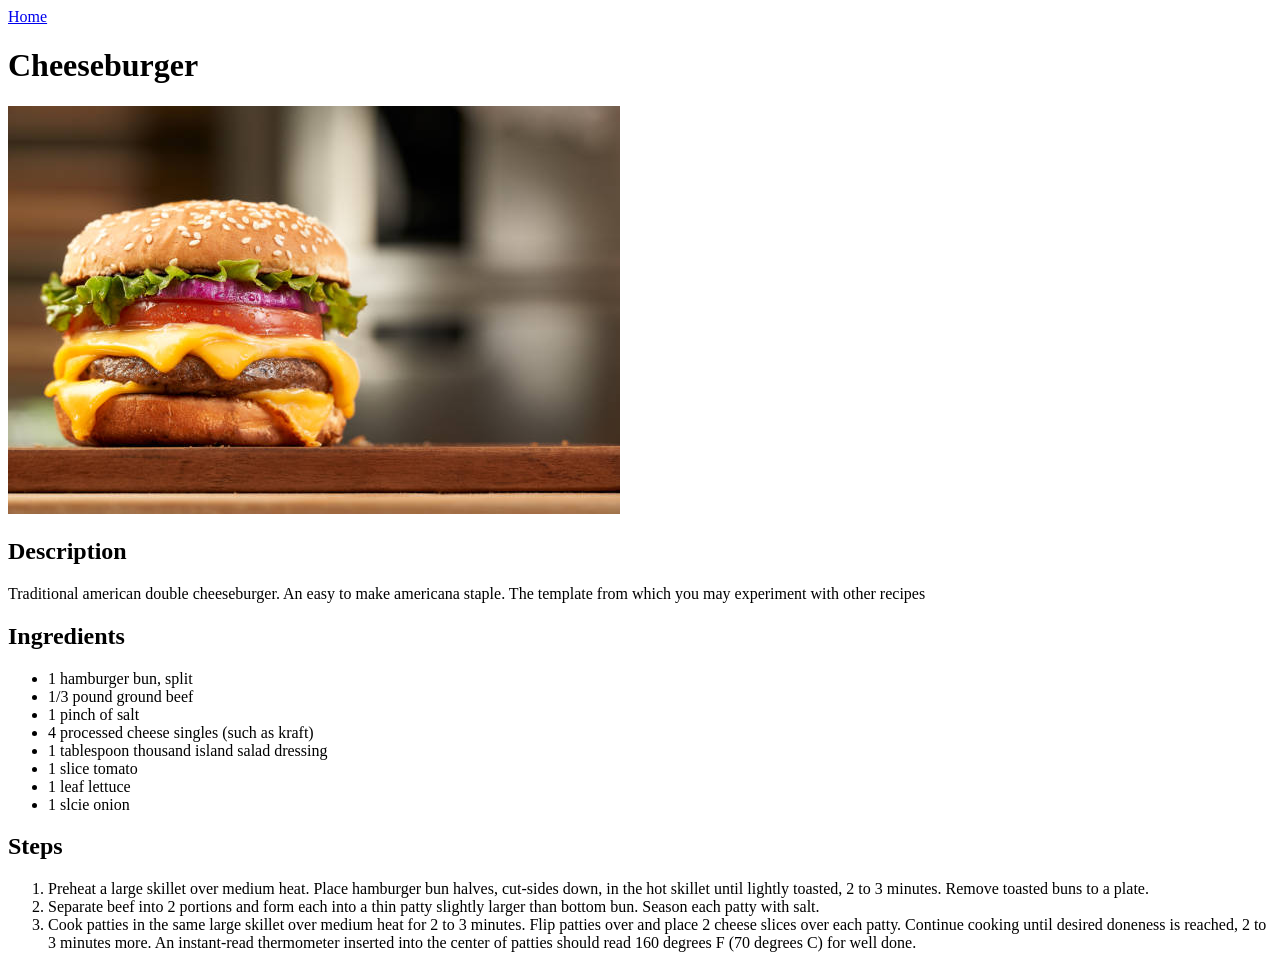
==== recipes/cheeseburger.html @ 517ddf2f "Added an ordered list of steps to cheeseburger.html" ====
<!DOCTYPE html>
<html lang="en">
<head>
    <meta charset="UTF-8">
    <meta name="viewport" content="width=device-width, initial-scale=1.0">
    <title>Cheeseburger</title>
</head>
<body>
    <a href="../index.html">Home</a>
    <h1>Cheeseburger</h1>
        <img src="./images/cheeseburger.jpg" alt="A stock photo picture of a 
        cheeseburger" height= 408 width=612>
    <h2>Description</h2>
        <p>Traditional american double cheeseburger. An easy to make americana staple. 
        The template from which you may experiment with other recipes</p>
    <h2>Ingredients</h2>
        <ul>
            <li>1 hamburger bun, split</li>
            <li>1/3 pound ground beef</li>
            <li>1 pinch of salt</li>
            <li>4 processed cheese singles (such as kraft)</li>
            <li>1 tablespoon thousand island salad dressing</li>
            <li>1 slice tomato</li>
            <li>1 leaf lettuce</li>
            <li>1 slcie onion</li>
        </ul>
    <h2>Steps</h2>
        <ol>
            <li>Preheat a large skillet over medium heat. 
                Place hamburger bun halves, cut-sides down, 
                in the hot skillet until lightly toasted, 2 to 
                3 minutes. Remove toasted buns to a plate.</li>
            <li>Separate beef into 2 portions and form each
                 into a thin patty slightly larger than 
                 bottom bun. Season each patty with salt.</li>
            <li>Cook patties in the same large skillet over 
                medium heat for 2 to 3 minutes. Flip patties 
                over and place 2 cheese slices over each patty. 
                Continue cooking until desired doneness is 
                reached, 2 to 3 minutes more. An instant-read 
                thermometer inserted into the center of patties 
                should read 160 degrees F (70 degrees C) for 
                well done.</li>
        </ol>
      
</body>
</html>
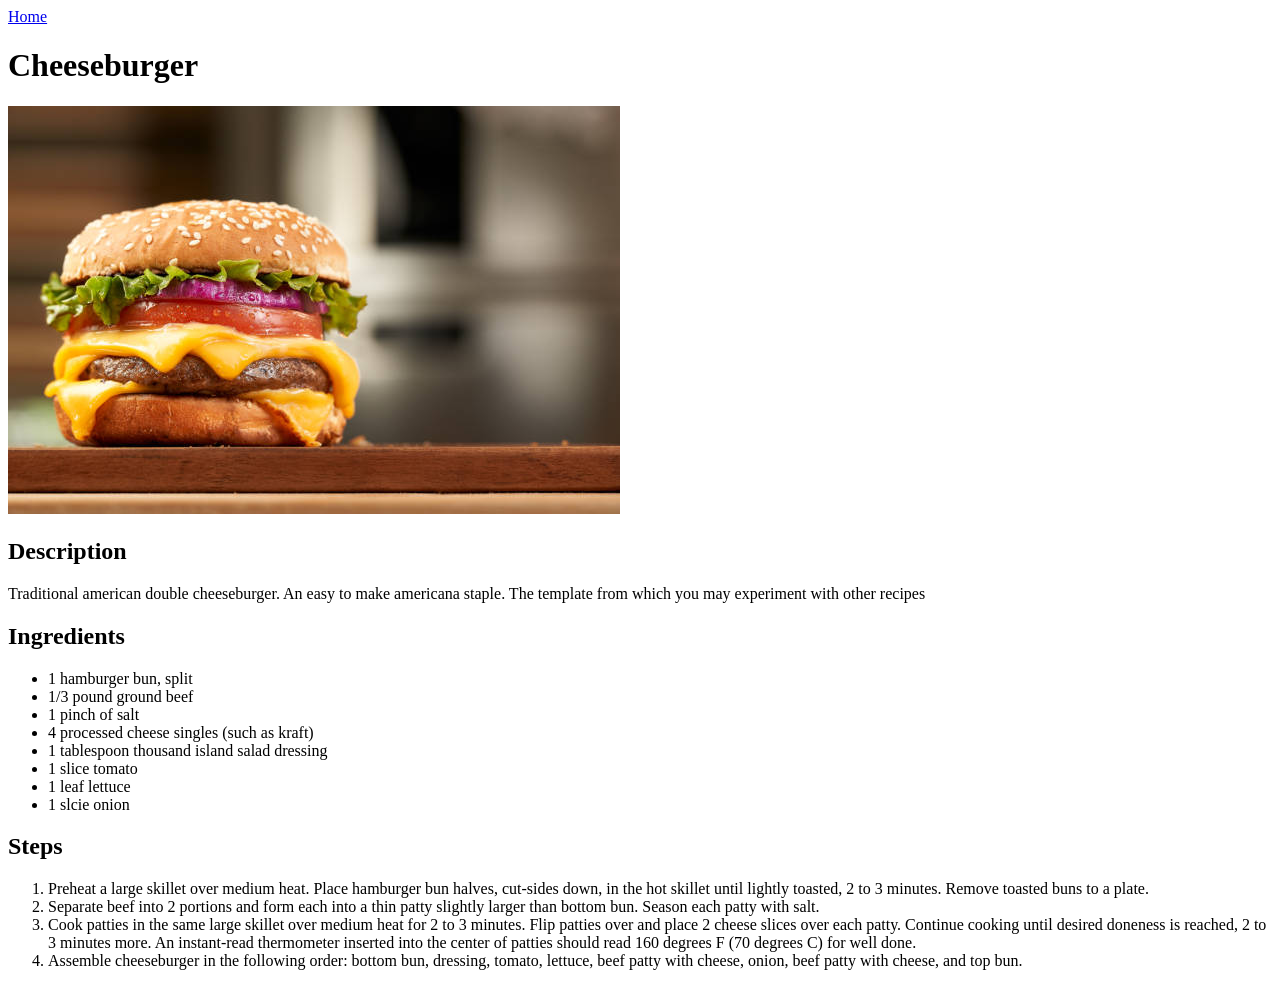
==== commit 8d0628a3: "Updated the steps list for cheeseburger.html" ====
--- a/recipes/cheeseburger.html
+++ b/recipes/cheeseburger.html
@@ -41,6 +41,10 @@
                 thermometer inserted into the center of patties 
                 should read 160 degrees F (70 degrees C) for 
                 well done.</li>
+            <li>Assemble cheeseburger in the following order: 
+                bottom bun, dressing, tomato, lettuce, beef 
+                patty with cheese, onion, beef patty with 
+                cheese, and top bun.</li>
         </ol>
       
 </body>
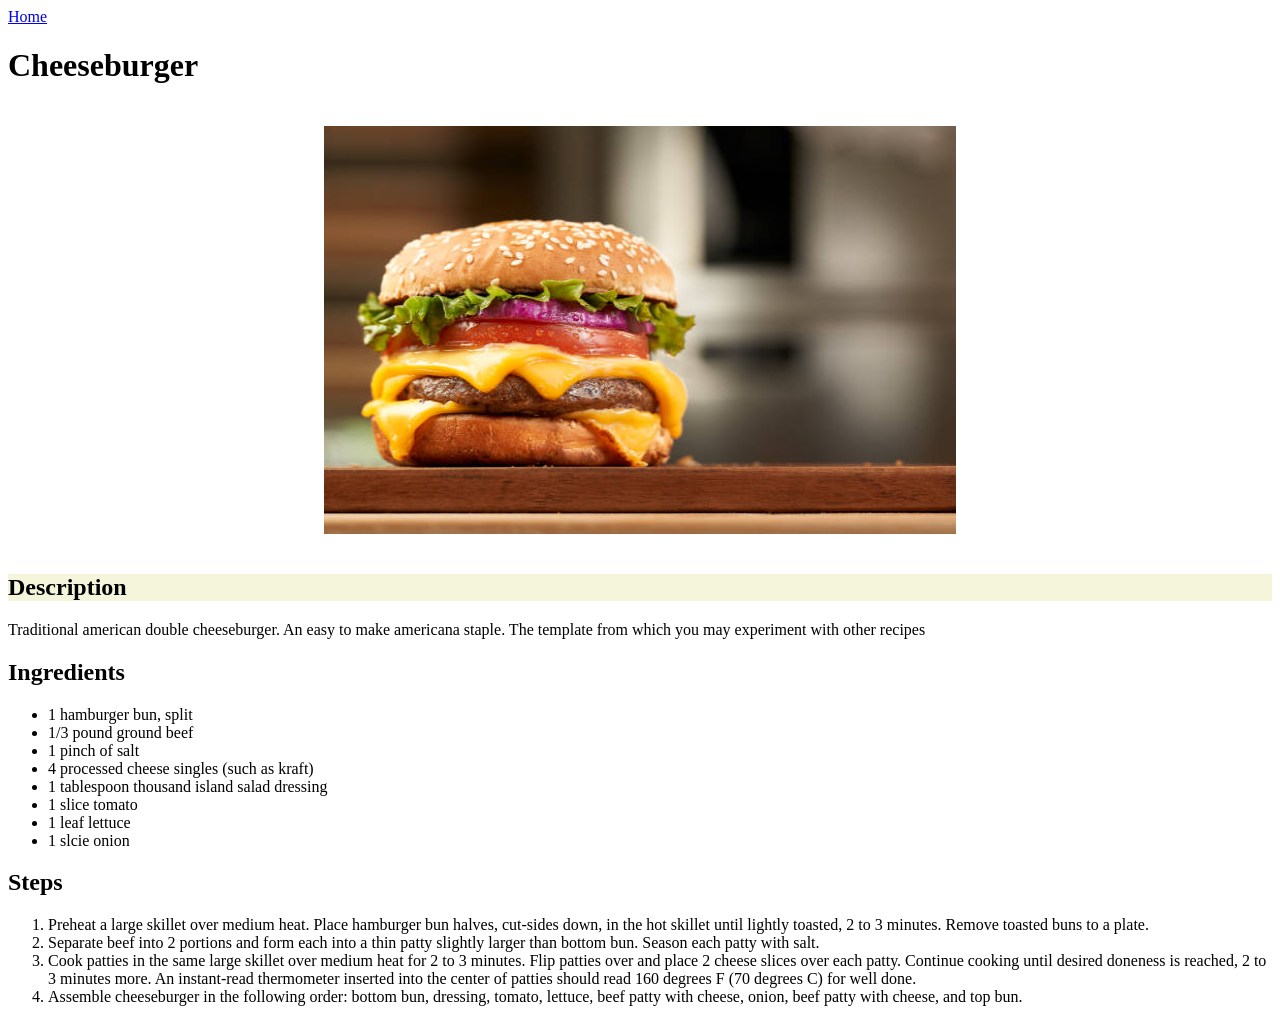
==== commit c81eb0a4: "Fixed mistake where css stylesheet didn't work for any of the recipes I was trying to link to styles" ====
--- a/recipes/cheeseburger.html
+++ b/recipes/cheeseburger.html
@@ -4,48 +4,58 @@
     <meta charset="UTF-8">
     <meta name="viewport" content="width=device-width, initial-scale=1.0">
     <title>Cheeseburger</title>
+    <link rel="stylesheet" href="../styles.css">
 </head>
 <body>
-    <a href="../index.html">Home</a>
+    <a href="../index.html" target="_blank" rel="noreferrer">Home</a>
     <h1>Cheeseburger</h1>
         <img src="./images/cheeseburger.jpg" alt="A stock photo picture of a 
-        cheeseburger" height= 408 width=612>
-    <h2>Description</h2>
-        <p>Traditional american double cheeseburger. An easy to make americana staple. 
-        The template from which you may experiment with other recipes</p>
-    <h2>Ingredients</h2>
-        <ul>
-            <li>1 hamburger bun, split</li>
-            <li>1/3 pound ground beef</li>
-            <li>1 pinch of salt</li>
-            <li>4 processed cheese singles (such as kraft)</li>
-            <li>1 tablespoon thousand island salad dressing</li>
-            <li>1 slice tomato</li>
-            <li>1 leaf lettuce</li>
-            <li>1 slcie onion</li>
-        </ul>
-    <h2>Steps</h2>
-        <ol>
-            <li>Preheat a large skillet over medium heat. 
-                Place hamburger bun halves, cut-sides down, 
-                in the hot skillet until lightly toasted, 2 to 
-                3 minutes. Remove toasted buns to a plate.</li>
-            <li>Separate beef into 2 portions and form each
-                 into a thin patty slightly larger than 
-                 bottom bun. Season each patty with salt.</li>
-            <li>Cook patties in the same large skillet over 
-                medium heat for 2 to 3 minutes. Flip patties 
-                over and place 2 cheese slices over each patty. 
-                Continue cooking until desired doneness is 
-                reached, 2 to 3 minutes more. An instant-read 
-                thermometer inserted into the center of patties 
-                should read 160 degrees F (70 degrees C) for 
-                well done.</li>
-            <li>Assemble cheeseburger in the following order: 
-                bottom bun, dressing, tomato, lettuce, beef 
-                patty with cheese, onion, beef patty with 
-                cheese, and top bun.</li>
+        cheeseburger" height= 408 width=612 class="image">
+    
+    <div class="description">
+        <h2>Description</h2>
+            <p>Traditional american double cheeseburger. An easy to make americana staple. 
+            The template from which you may experiment with other recipes</p>
+    </div>
+    
+    <div class="ingredients">
+        <h2>Ingredients</h2>
+            <ul>
+                <li>1 hamburger bun, split</li>
+                <li>1/3 pound ground beef</li>
+                <li>1 pinch of salt</li>
+                <li>4 processed cheese singles (such as kraft)</li>
+                <li>1 tablespoon thousand island salad dressing</li>
+                <li>1 slice tomato</li>
+                <li>1 leaf lettuce</li>
+                <li>1 slcie onion</li>
+            </ul>
+    </div>
+
+    <div class="steps">
+        <h2>Steps</h2>
+            <ol>
+                <li>Preheat a large skillet over medium heat. 
+                    Place hamburger bun halves, cut-sides down, 
+                    in the hot skillet until lightly toasted, 2 to 
+                    3 minutes. Remove toasted buns to a plate.</li>
+                <li>Separate beef into 2 portions and form each
+                    into a thin patty slightly larger than 
+                    bottom bun. Season each patty with salt.</li>
+                <li>Cook patties in the same large skillet over 
+                    medium heat for 2 to 3 minutes. Flip patties 
+                    over and place 2 cheese slices over each patty. 
+                    Continue cooking until desired doneness is 
+                    reached, 2 to 3 minutes more. An instant-read 
+                    thermometer inserted into the center of patties 
+                    should read 160 degrees F (70 degrees C) for 
+                    well done.</li>
+                <li>Assemble cheeseburger in the following order: 
+                    bottom bun, dressing, tomato, lettuce, beef 
+                    patty with cheese, onion, beef patty with 
+                    cheese, and top bun.</li>
         </ol>
+    </div>
       
 </body>
 </html>
--- a/styles.css
+++ b/styles.css
@@ -0,0 +1,31 @@
+.header{
+ font-family: Arial, Helvetica, sans-serif;  
+ margin: 0 auto;
+ padding: 30px;
+ text-align: center;
+ background-color: gray;
+ font-size: 25px;
+}
+
+.recipes li{
+ font-size: 30px;
+ margin: 20px;
+ padding: 10px;
+ font-family: Papyrus, Tahoma, Times New Roman;   
+ background-color: peachpuff;
+ padding-left: 20px;
+}
+
+.image{
+    display: block;
+    margin-left: auto;
+    margin-right: auto;
+    text-align: center;
+    width: 50%;
+    padding: 20px;
+}
+
+.description h2{
+    font-family: 'Lucida Sans', 'Lucida Sans Regular', 'Lucida Grande';
+    background-color: beige;
+}
